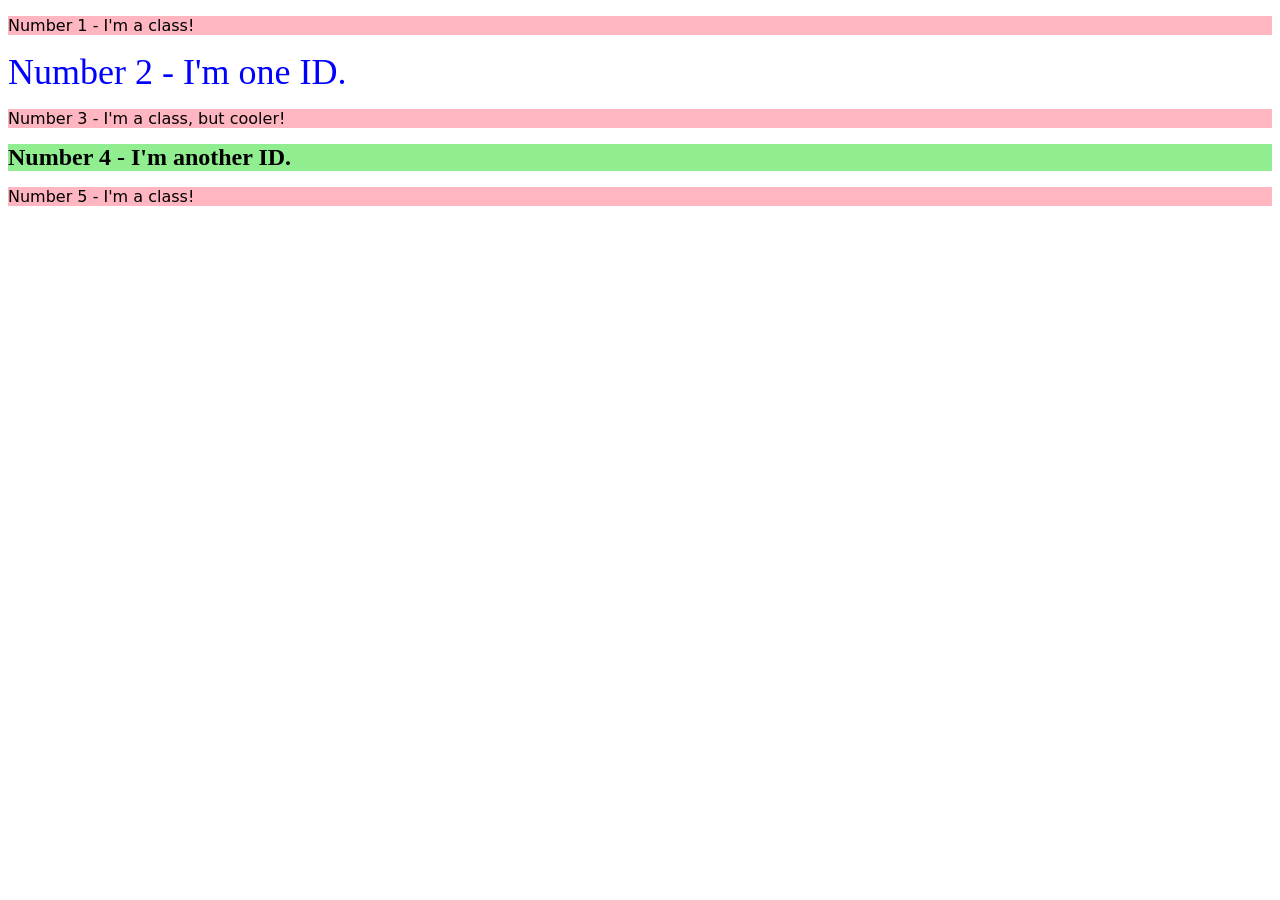
==== foundations/intro-to-css/02-class-id-selectors/index.html @ e49b15a3 "Added classes and ids to index.html that were styled in style.css(including chaining)" ====
<!DOCTYPE html>
<html lang="en">
  <head>
    <meta charset="UTF-8">
    <meta http-equiv="X-UA-Compatible" content="IE=edge">
    <meta name="viewport" content="width=device-width, initial-scale=1.0">
    <title>Class and ID Selectors</title>
    <link rel="stylesheet" href="style.css">
  </head>
  <body>
    <p class="odd">Number 1 - I'm a class!</p>
    <div id="two">Number 2 - I'm one ID.</div>
    <p class="odd" class="three">Number 3 - I'm a class, but cooler!</p>
    <div id="four">Number 4 - I'm another ID.</div>
    <p class="odd">Number 5 - I'm a class!</p>
  </body>
</html>
---- foundations/intro-to-css/02-class-id-selectors/style.css ----
/* Add CSS Styling */
.odd{
    background-color: lightpink; font-family: 'Verdana', 'DejaVu Sans', 'sans-serif';
}

#two{
    color: blue;font-size: 36px;
}

.odd.three{
    font-size: 24px;
}

#four{
    background-color: lightgreen;font-size: 24px;font-weight: bold;
}
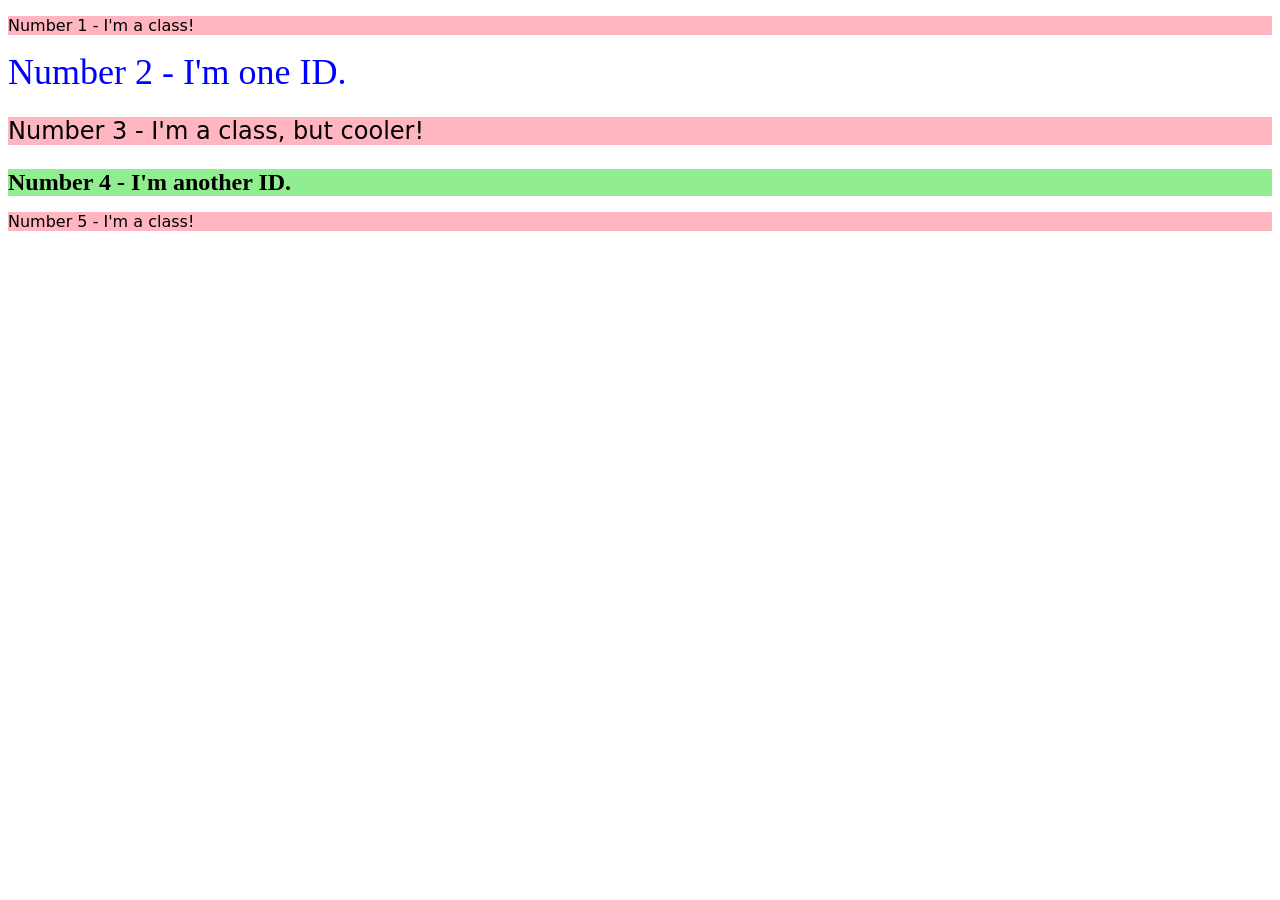
==== commit 033e71c8: "Fixed incorrect class assignment for the third element" ====
--- a/foundations/intro-to-css/02-class-id-selectors/index.html
+++ b/foundations/intro-to-css/02-class-id-selectors/index.html
@@ -10,7 +10,7 @@
   <body>
     <p class="odd">Number 1 - I'm a class!</p>
     <div id="two">Number 2 - I'm one ID.</div>
-    <p class="odd" class="three">Number 3 - I'm a class, but cooler!</p>
+    <p class="odd three">Number 3 - I'm a class, but cooler!</p>
     <div id="four">Number 4 - I'm another ID.</div>
     <p class="odd">Number 5 - I'm a class!</p>
   </body>
